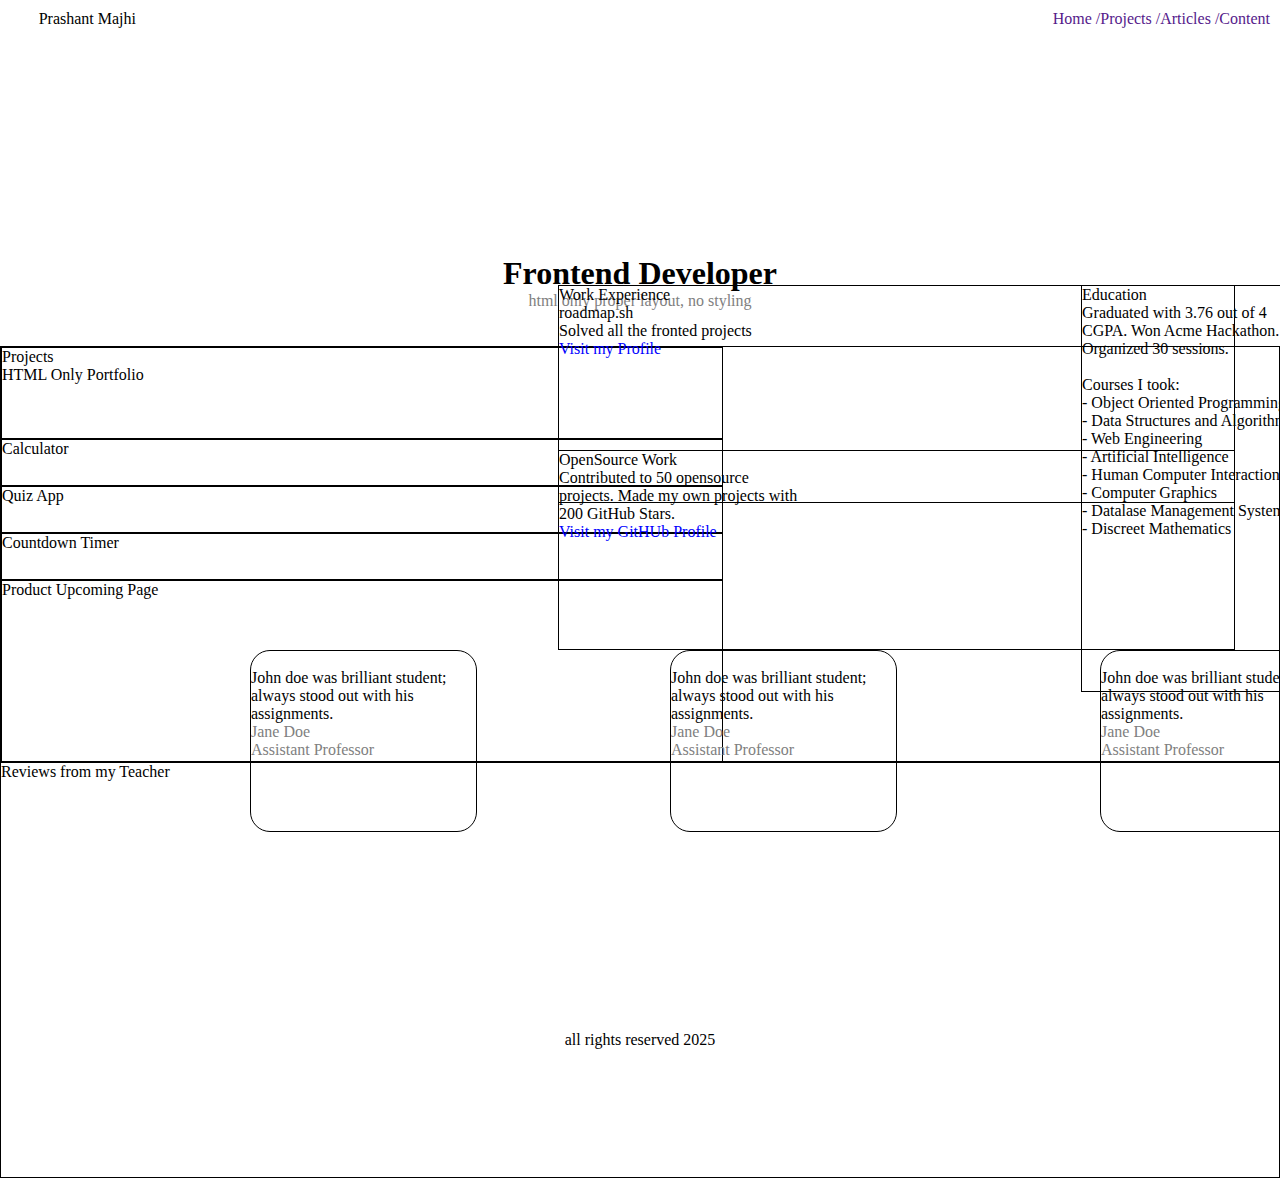
==== index.html @ 152675e7 "renamed file to index.html" ====
<!DOCTYPE html>
<html lang="en">
<head>
    <meta charset="UTF-8">
    <meta name="viewport" content="width=device-width, initial-scale=1.0">
    <title>Document</title>
    <link rel="stylesheet" href="style.css">
</head>
<body>
    <nav>
        <div class="logo">
          <img src="https://upload.wikimedia.org/wikipedia/commons/thumb/4/43/GeeksforGeeks.svg/116px-GeeksforGeeks.svg.png?20200909192408" alt="" height="20px">
          Prashant Majhi
        </div>
        <div class="navigation">
          <ul>
            <li><a href="">Home /</a></li>
            <li><a href="">Projects /</a></li>
            <li><a href="">Articles /</a></li>
            <li><a href="">Content</a></li>
            
          </ul>
        </div>
      </nav>
      
      <div class="main">
        <h1>Frontend Developer</h1>
        <p style="color: gray;">html only proper layout, no styling</p>
      </div>
      <br>
      <br>
      
      <div class="second">
        <div class="container2">
          <p>Projects <br> HTML Only Portfolio
          </p>
        </div>
        <div class="container3">
          <p>Calculator</p>
        </div>
        <div class="container4">
          <p>Quiz App</p>
        </div>
        <div class="container5">
          <p>Countdown Timer</p>
        </div>
        <div class="container6">
          <p>Product Upcoming Page</p>
        </div>
        <div class="container10">
          <P>Work Experience<br> roadmap.sh<br> Solved all the fronted projects<br><p style="color: blue;"> Visit my Profile</p></P>
        </div>
        <div class="container11">
          <p>OpenSource Work<br> Contributed to 50 opensource <br> projects. Made my own projects with<br> 200 GitHub Stars.<p style="color: blue;"> Visit my GitHUb Profile</p></p>
        </div>
        <div class="container12">
          <p>Education<br> Graduated with 3.76 out of 4<br> CGPA. Won Acme Hackathon.<br> Organized 30 sessions.
          <br><br> Courses I took:<br>
           <ul>
            <p>- Object Oriented Programming</p>
            <p>- Data Structures and Algorithms</p>
            <p>- Web Engineering</p>
            <p>- Artificial Intelligence</p>
            <p>- Human Computer Interaction</p>
            <p>- Computer Graphics</p>
            <p>- Datalase Management Systems</p>
            <p>- Discreet Mathematics</p>
           </ul>
        </div>
      </div>
      <div class="third">
        <div>
          <p>Reviews from my Teacher</p>
        </div>
        <div class="thirdcon1">
          <p><br>John doe was brilliant student; always stood out with his assignments. <p style="color: gray;">Jane Doe<br> Assistant Professor</p></p>
        </div>
        <div class="thirdcon2">
          <p><br>John doe was brilliant student; always stood out with his assignments. <p style="color: gray;">Jane Doe<br> Assistant Professor</p></p>
        </div>
        <div class="thirdcon3">
          <p><br>John doe was brilliant student; always stood out with his assignments. <p style="color: gray;">Jane Doe<br> Assistant Professor</p></p>
        </div>
        <div>
          <p style="text-align: center ; margin-top: 250px;">all rights reserved 2025</p>
        </div>
      </div>
</body>
</html>
---- style.css ----
*{
    margin: 0;
    padding: 0;
  }
  
  nav{
    display: flex;
    padding: 10px;
    justify-content: space-between;
  }
  
  .logo{
    display: flex;
    justify-content: space-between;
    width: 10%;
  }
  
  .navigation ul{
    display: flex;
    list-style-type: none;
  }
  
  .navigation ul li a{
    text-decoration: none;
  }
  
  .main{
    display: flex;
    flex-direction: column;
    align-items: center;
    justify-content: flex-end;
    height: 30vh;
  }
  
  .second{
    border: 1px solid black;
    height: 46vh;
  }
  .container2{
    border: 1px solid black;
    height: 10vh;
    width: 80vh;
  }

  .container3{
    border: 1px solid black;
    height: 5vh;
    width: 80vh;
  }

  
  .container4{
    border: 1px solid black;
    height: 5vh;
    width: 80vh;
  }

  .container5{
    border: 1px solid black;
    height: 5vh;
    width: 80vh;
  }

  .container6{
    border: 1px solid black;
    height: 20vh;
    width: 80vh;
  }

  .container10{
    position: absolute;
    border: 1px solid black;
    height: 24vh;
    width: 75vh;
    margin-left: 557px;
    top: 285px;
  }

  .container11{
    position: absolute;
    border: 1px solid black;
    height: 22vh;
    width: 75vh;
    margin-left: 557px;
    top: 450px;
  }

.container12{
  position: absolute;
  border: 1px solid black;
  height: 45vh;
  width: 63vh;
  margin-left: 1080px;
  top: 285px;
}

.third{
  border: 1px solid black;
  height: 46vh;
}


.thirdcon1{
  position: absolute;
  border: 1px solid black;
  height: 20vh;
  width: 25vh;
  border-radius: 20px;
  top: 650px;
  left: 250px;
}

.thirdcon2{
  position: absolute;
  border: 1px solid black;
  height: 20vh;
  width: 25vh;
  border-radius: 20px;
  top: 650px;
  left: 670px;
}


.thirdcon3{
  position: absolute;
  border: 1px solid black;
  height: 20vh;
  width: 25vh;
  border-radius: 20px;
  top: 650px;
  left: 1100px;
}
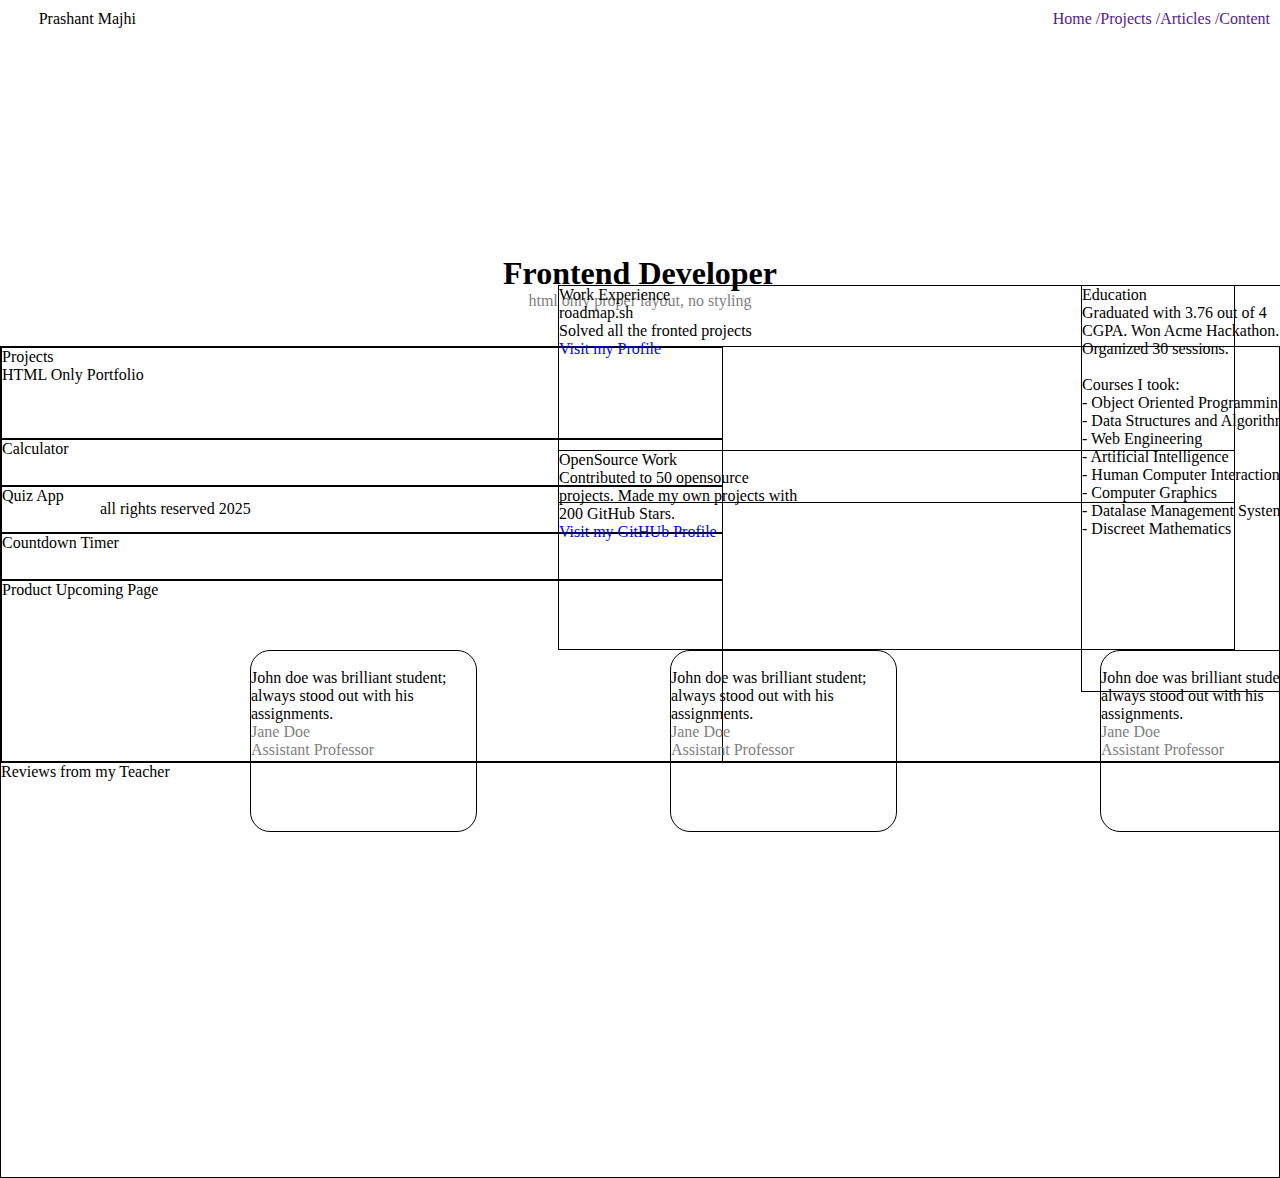
==== commit a8b4ec98: "reaspions" ====
--- a/index.html
+++ b/index.html
@@ -75,7 +75,7 @@
         </div>
         <div class="thirdcon1">
           <p><br>John doe was brilliant student; always stood out with his assignments. <p style="color: gray;">Jane Doe<br> Assistant Professor</p></p>
-        </div>
+        </div> 
         <div class="thirdcon2">
           <p><br>John doe was brilliant student; always stood out with his assignments. <p style="color: gray;">Jane Doe<br> Assistant Professor</p></p>
         </div>
@@ -83,8 +83,8 @@
           <p><br>John doe was brilliant student; always stood out with his assignments. <p style="color: gray;">Jane Doe<br> Assistant Professor</p></p>
         </div>
         <div>
-          <p style="text-align: center ; margin-top: 250px;">all rights reserved 2025</p>
-        </div>
+          <p style="position: absolute; left: 100px; top: 500px;">all rights reserved 2025</p>
+        </div> 
       </div>
 </body>
 </html>--- a/style.css
+++ b/style.css
@@ -1,91 +1,92 @@
-*{
-    margin: 0;
-    padding: 0;
-  }
-  
-  nav{
-    display: flex;
-    padding: 10px;
-    justify-content: space-between;
-  }
-  
-  .logo{
-    display: flex;
-    justify-content: space-between;
-    width: 10%;
-  }
-  
-  .navigation ul{
-    display: flex;
-    list-style-type: none;
-  }
-  
-  .navigation ul li a{
-    text-decoration: none;
-  }
-  
-  .main{
-    display: flex;
-    flex-direction: column;
-    align-items: center;
-    justify-content: flex-end;
-    height: 30vh;
-  }
-  
-  .second{
-    border: 1px solid black;
-    height: 46vh;
-  }
-  .container2{
-    border: 1px solid black;
-    height: 10vh;
-    width: 80vh;
-  }
-
-  .container3{
-    border: 1px solid black;
-    height: 5vh;
-    width: 80vh;
-  }
-
-  
-  .container4{
-    border: 1px solid black;
-    height: 5vh;
-    width: 80vh;
-  }
-
-  .container5{
-    border: 1px solid black;
-    height: 5vh;
-    width: 80vh;
-  }
-
-  .container6{
-    border: 1px solid black;
-    height: 20vh;
-    width: 80vh;
-  }
-
-  .container10{
-    position: absolute;
-    border: 1px solid black;
-    height: 24vh;
-    width: 75vh;
-    margin-left: 557px;
-    top: 285px;
-  }
-
-  .container11{
-    position: absolute;
-    border: 1px solid black;
-    height: 22vh;
-    width: 75vh;
-    margin-left: 557px;
-    top: 450px;
-  }
-
-.container12{
+* {
+  margin: 0;
+  padding: 0;
+}
+
+nav {
+  display: flex;
+  padding: 10px;
+  justify-content: space-between;
+}
+
+.logo {
+  display: flex;
+  justify-content: space-between;
+  width: 10%;
+}
+
+.navigation ul {
+  display: flex;
+  list-style-type: none;
+}
+
+.navigation ul li a {
+  text-decoration: none;
+}
+
+.main {
+  display: flex;
+  flex-direction: column;
+  align-items: center;
+  justify-content: flex-end;
+  height: 30vh;
+}
+
+.second {
+  border: 1px solid black;
+  height: 46vh;
+}
+
+.container2 {
+  border: 1px solid black;
+  height: 10vh;
+  width: 80vh;
+}
+
+.container3 {
+  border: 1px solid black;
+  height: 5vh;
+  width: 80vh;
+}
+
+
+.container4 {
+  border: 1px solid black;
+  height: 5vh;
+  width: 80vh;
+}
+
+.container5 {
+  border: 1px solid black;
+  height: 5vh;
+  width: 80vh;
+}
+
+.container6 {
+  border: 1px solid black;
+  height: 20vh;
+  width: 80vh;
+}
+
+.container10 {
+  position: absolute;
+  border: 1px solid black;
+  height: 24vh;
+  width: 75vh;
+  margin-left: 557px;
+  top: 285px;
+}
+
+.container11 {
+  position: absolute;
+  border: 1px solid black;
+  height: 22vh;
+  width: 75vh;
+  margin-left: 557px;
+  top: 450px;
+}
+
+.container12 {
   position: absolute;
   border: 1px solid black;
   height: 45vh;
@@ -94,13 +95,13 @@
   top: 285px;
 }
 
-.third{
+.third {
   border: 1px solid black;
   height: 46vh;
 }
 
 
-.thirdcon1{
+.thirdcon1 {
   position: absolute;
   border: 1px solid black;
   height: 20vh;
@@ -110,7 +111,7 @@
   left: 250px;
 }
 
-.thirdcon2{
+.thirdcon2 {
   position: absolute;
   border: 1px solid black;
   height: 20vh;
@@ -121,7 +122,7 @@
 }
 
 
-.thirdcon3{
+.thirdcon3 {
   position: absolute;
   border: 1px solid black;
   height: 20vh;
@@ -130,3 +131,147 @@
   top: 650px;
   left: 1100px;
 }
+
+@media (max-width: 376px) {
+  .main {
+    display: flex;
+    flex-direction: column;
+    align-items: center;
+    justify-content: flex-end;
+    height: 10vh;
+    font-size: 10px;
+  }
+
+  .logo {
+    display: flex;
+    justify-content: space-between;
+    width: 5%;
+    font-size: 10px;
+  }
+
+  nav {
+    display: flex;
+    box-sizing: border-box;
+    padding: 9px;
+    justify-content: space-between;
+  }
+
+  .navigation ul {
+    display: flex;
+    list-style-type: none;
+  }
+
+  .navigation ul li a {
+    text-decoration: none;
+    font-size: 9px;
+  }
+
+
+  .second {
+    border: 1px solid black;
+    height: 23vh;
+    font-size: 12px;
+    width: 55vh;
+  }
+
+  .container2 {
+    border: 1px solid black;
+    height: 5vh;
+    width: 55vh;
+  }
+
+  .container3 {
+    border: 1px solid black;
+    height: 3vh;
+    width: 55vh;
+  }
+
+
+  .container4 {
+    border: 1px solid black;
+    height: 3vh;
+    width: 55vh;
+  }
+
+  .container5 {
+    border: 1px solid black;
+    height: 3vh;
+    width: 55vh;
+  }
+
+  .container6 {
+    border: 1px solid black;
+    height: 3vh;
+    width: 55vh;
+  }
+
+  .container10 {
+    position: absolute;
+    border: 1px solid black;
+    height: 18vh;
+    width: 55vh;
+    margin-left: 0px;
+    top: 302px;
+    font-size: 14px;
+  }
+
+  .container11 {
+    position: absolute;
+    border: 1px solid black;
+    height: 22vh;
+    width: 55vh;
+    top: 425px;
+    margin-left: 0px;
+  }
+
+
+
+  .container12 {
+    position: absolute;
+    border: 1px solid black;
+    height: 35vh;
+    width: 55vh;
+    margin-left: 0px;
+    top: 575px;
+  }
+
+  .third {
+    position: absolute;
+    border: 1px solid black;
+    height: 85vh;
+    top: 809px;
+    width: 100%;
+  }
+
+  .thirdcon1 {
+    position: absolute;
+    border: 1px solid black;
+    height: 20vh;
+    width: 24vh;
+    border-radius: 20px;
+    top: 40px;
+    left: 100px;
+  }
+
+
+  .thirdcon2 {
+    position: absolute;
+    border: 1px solid black;
+    height: 20vh;
+    width: 24vh;
+    border-radius: 20px;
+    top: 180px;
+    left: 100px;
+  }
+
+
+  .thirdcon3 {
+    position: absolute;
+    border: 1px solid black;
+    height: 20vh;
+    width: 24vh;
+    border-radius: 20px;
+    top: 320px;
+    left: 100px;
+  }
+}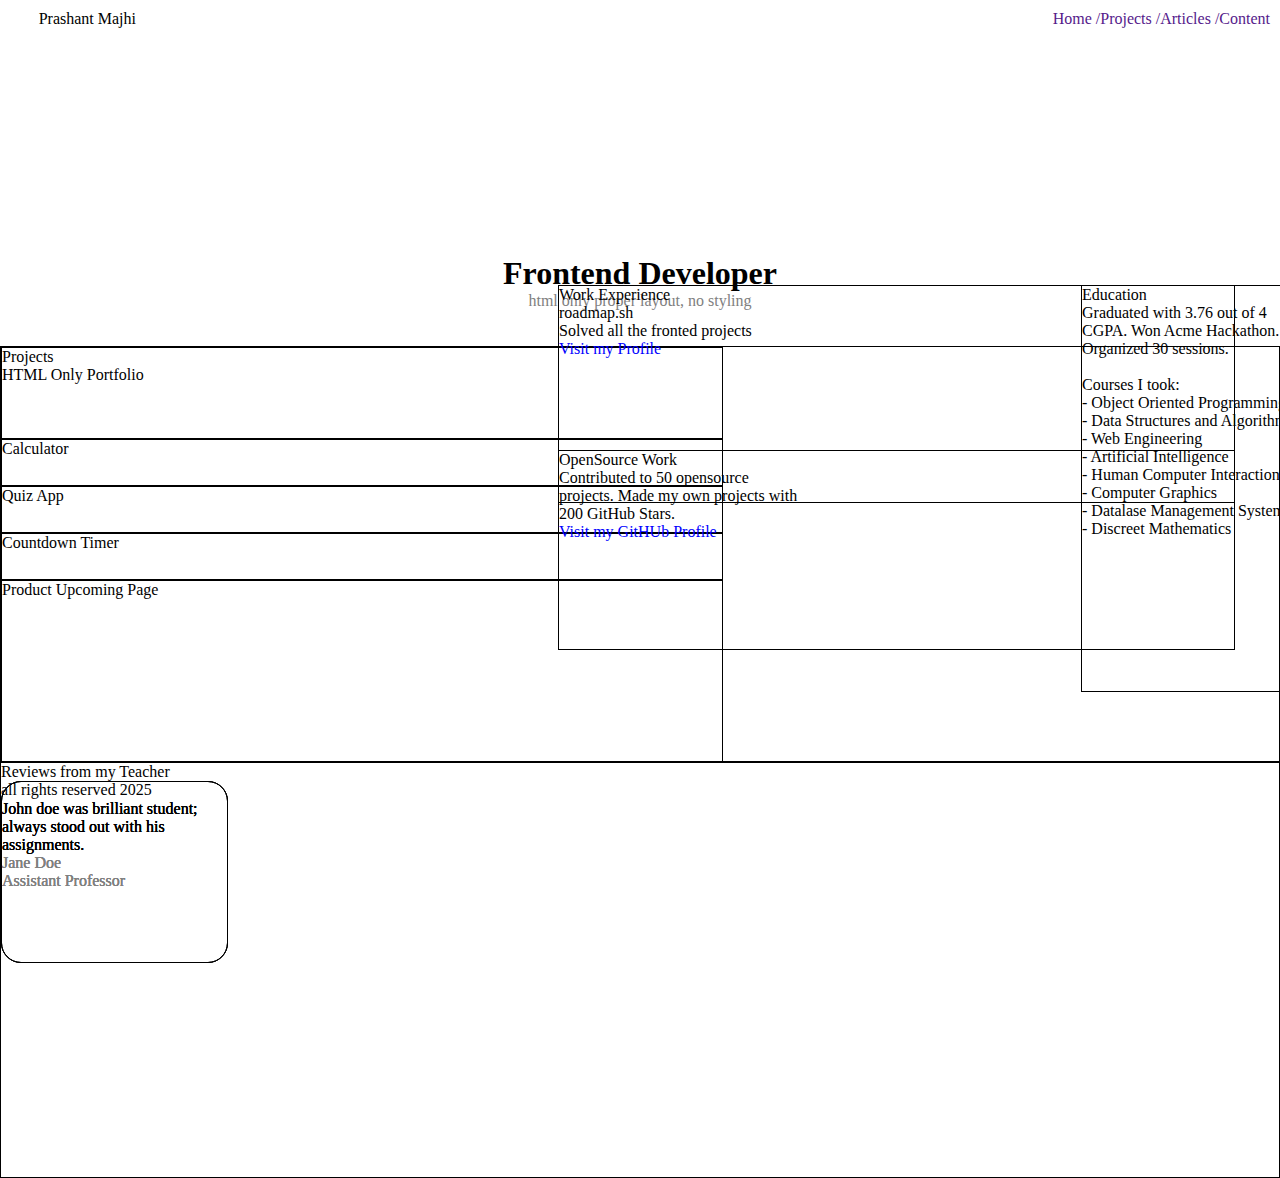
==== commit 3800906e: "made the page responsive" ====
--- a/index.html
+++ b/index.html
@@ -75,7 +75,7 @@
         </div>
         <div class="thirdcon1">
           <p><br>John doe was brilliant student; always stood out with his assignments. <p style="color: gray;">Jane Doe<br> Assistant Professor</p></p>
-        </div> 
+        </div>
         <div class="thirdcon2">
           <p><br>John doe was brilliant student; always stood out with his assignments. <p style="color: gray;">Jane Doe<br> Assistant Professor</p></p>
         </div>
@@ -83,8 +83,8 @@
           <p><br>John doe was brilliant student; always stood out with his assignments. <p style="color: gray;">Jane Doe<br> Assistant Professor</p></p>
         </div>
         <div>
-          <p style="position: absolute; left: 100px; top: 500px;">all rights reserved 2025</p>
-        </div> 
+          <p>all rights reserved 2025</p>
+        </div>
       </div>
 </body>
 </html>--- a/style.css
+++ b/style.css
@@ -1,92 +1,91 @@
-* {
-  margin: 0;
-  padding: 0;
-}
+*{
+    margin: 0;
+    padding: 0;
+  }
+  
+  nav{
+    display: flex;
+    padding: 10px;
+    justify-content: space-between;
+  }
+  
+  .logo{
+    display: flex;
+    justify-content: space-between;
+    width: 10%;
+  }
+  
+  .navigation ul{
+    display: flex;
+    list-style-type: none;
+  }
+  
+  .navigation ul li a{
+    text-decoration: none;
+  }
+  
+  .main{
+    display: flex;
+    flex-direction: column;
+    align-items: center;
+    justify-content: flex-end;
+    height: 30vh;
+  }
+  
+  .second{
+    border: 1px solid black;
+    height: 46vh;
+  }
+  .container2{
+    border: 1px solid black;
+    height: 10vh;
+    width: 80vh;
+  }
 
-nav {
-  display: flex;
-  padding: 10px;
-  justify-content: space-between;
-}
+  .container3{
+    border: 1px solid black;
+    height: 5vh;
+    width: 80vh;
+  }
 
-.logo {
-  display: flex;
-  justify-content: space-between;
-  width: 10%;
-}
+  
+  .container4{
+    border: 1px solid black;
+    height: 5vh;
+    width: 80vh;
+  }
 
-.navigation ul {
-  display: flex;
-  list-style-type: none;
-}
+  .container5{
+    border: 1px solid black;
+    height: 5vh;
+    width: 80vh;
+  }
 
-.navigation ul li a {
-  text-decoration: none;
-}
+  .container6{
+    border: 1px solid black;
+    height: 20vh;
+    width: 80vh;
+  }
 
-.main {
-  display: flex;
-  flex-direction: column;
-  align-items: center;
-  justify-content: flex-end;
-  height: 30vh;
-}
+  .container10{
+    position: absolute;
+    border: 1px solid black;
+    height: 24vh;
+    width: 75vh;
+    margin-left: 557px;
+    top: 285px;
+  }
 
-.second {
-  border: 1px solid black;
-  height: 46vh;
-}
+  .container11{
+    position: absolute;
+    border: 1px solid black;
+    height: 22vh;
+    width: 75vh;
+    margin-left: 557px;
+    top: 450px;
+  }
 
-.container2 {
-  border: 1px solid black;
-  height: 10vh;
-  width: 80vh;
-}
-
-.container3 {
-  border: 1px solid black;
-  height: 5vh;
-  width: 80vh;
-}
-
-
-.container4 {
-  border: 1px solid black;
-  height: 5vh;
-  width: 80vh;
-}
-
-.container5 {
-  border: 1px solid black;
-  height: 5vh;
-  width: 80vh;
-}
-
-.container6 {
-  border: 1px solid black;
-  height: 20vh;
-  width: 80vh;
-}
-
-.container10 {
-  position: absolute;
-  border: 1px solid black;
-  height: 24vh;
-  width: 75vh;
-  margin-left: 557px;
-  top: 285px;
-}
-
-.container11 {
-  position: absolute;
-  border: 1px solid black;
-  height: 22vh;
-  width: 75vh;
-  margin-left: 557px;
-  top: 450px;
-}
-
-.container12 {
+.container12{
   position: absolute;
   border: 1px solid black;
   height: 45vh;
@@ -95,183 +94,67 @@
   top: 285px;
 }
 
-.third {
+.third{
   border: 1px solid black;
   height: 46vh;
 }
 
 
-.thirdcon1 {
+.thirdcon1{
   position: absolute;
   border: 1px solid black;
   height: 20vh;
   width: 25vh;
   border-radius: 20px;
-  top: 650px;
-  left: 250px;
 }
 
-.thirdcon2 {
+.thirdcon2{
   position: absolute;
   border: 1px solid black;
   height: 20vh;
   width: 25vh;
   border-radius: 20px;
-  top: 650px;
-  left: 670px;
 }
 
 
-.thirdcon3 {
+.thirdcon3{
   position: absolute;
   border: 1px solid black;
   height: 20vh;
   width: 25vh;
   border-radius: 20px;
-  top: 650px;
-  left: 1100px;
 }
 
-@media (max-width: 376px) {
-  .main {
-    display: flex;
-    flex-direction: column;
-    align-items: center;
-    justify-content: flex-end;
-    height: 10vh;
-    font-size: 10px;
+@media (max-width: 500px){
+  *{
+    padding: 0;
+    margin: 0;
+    box-sizing: border-box;
+    position: relative;
   }
 
-  .logo {
-    display: flex;
-    justify-content: space-between;
-    width: 5%;
-    font-size: 10px;
+  .second, .third{
+    height: fit-content;
   }
 
-  nav {
-    display: flex;
-    box-sizing: border-box;
-    padding: 9px;
-    justify-content: space-between;
+  .container10, .container11, .container12{
+    margin-left: 0;
+    top: 0;
   }
 
-  .navigation ul {
-    display: flex;
-    list-style-type: none;
+  .second, .container10, .container11, .container12, .container2, .container3, .container4,.container5,.container6{
+    width: 100%;
+    box-sizing: border-box;
+    position: relative;
   }
 
-  .navigation ul li a {
-    text-decoration: none;
-    font-size: 9px;
+  .main, .third{
+    position: relative;
   }
 
-
-  .second {
-    border: 1px solid black;
-    height: 23vh;
-    font-size: 12px;
-    width: 55vh;
-  }
-
-  .container2 {
-    border: 1px solid black;
-    height: 5vh;
-    width: 55vh;
-  }
-
-  .container3 {
-    border: 1px solid black;
-    height: 3vh;
-    width: 55vh;
-  }
-
-
-  .container4 {
-    border: 1px solid black;
-    height: 3vh;
-    width: 55vh;
-  }
-
-  .container5 {
-    border: 1px solid black;
-    height: 3vh;
-    width: 55vh;
-  }
-
-  .container6 {
-    border: 1px solid black;
-    height: 3vh;
-    width: 55vh;
-  }
-
-  .container10 {
-    position: absolute;
-    border: 1px solid black;
-    height: 18vh;
-    width: 55vh;
-    margin-left: 0px;
-    top: 302px;
-    font-size: 14px;
-  }
-
-  .container11 {
-    position: absolute;
-    border: 1px solid black;
-    height: 22vh;
-    width: 55vh;
-    top: 425px;
-    margin-left: 0px;
-  }
-
-
-
-  .container12 {
-    position: absolute;
-    border: 1px solid black;
-    height: 35vh;
-    width: 55vh;
-    margin-left: 0px;
-    top: 575px;
-  }
-
-  .third {
-    position: absolute;
-    border: 1px solid black;
-    height: 85vh;
-    top: 809px;
+  .thirdcon1, .thirdcon2, .thirdcon3{
+    margin-left: 0;
+    position: relative;
     width: 100%;
   }
-
-  .thirdcon1 {
-    position: absolute;
-    border: 1px solid black;
-    height: 20vh;
-    width: 24vh;
-    border-radius: 20px;
-    top: 40px;
-    left: 100px;
-  }
-
-
-  .thirdcon2 {
-    position: absolute;
-    border: 1px solid black;
-    height: 20vh;
-    width: 24vh;
-    border-radius: 20px;
-    top: 180px;
-    left: 100px;
-  }
-
-
-  .thirdcon3 {
-    position: absolute;
-    border: 1px solid black;
-    height: 20vh;
-    width: 24vh;
-    border-radius: 20px;
-    top: 320px;
-    left: 100px;
-  }
 }